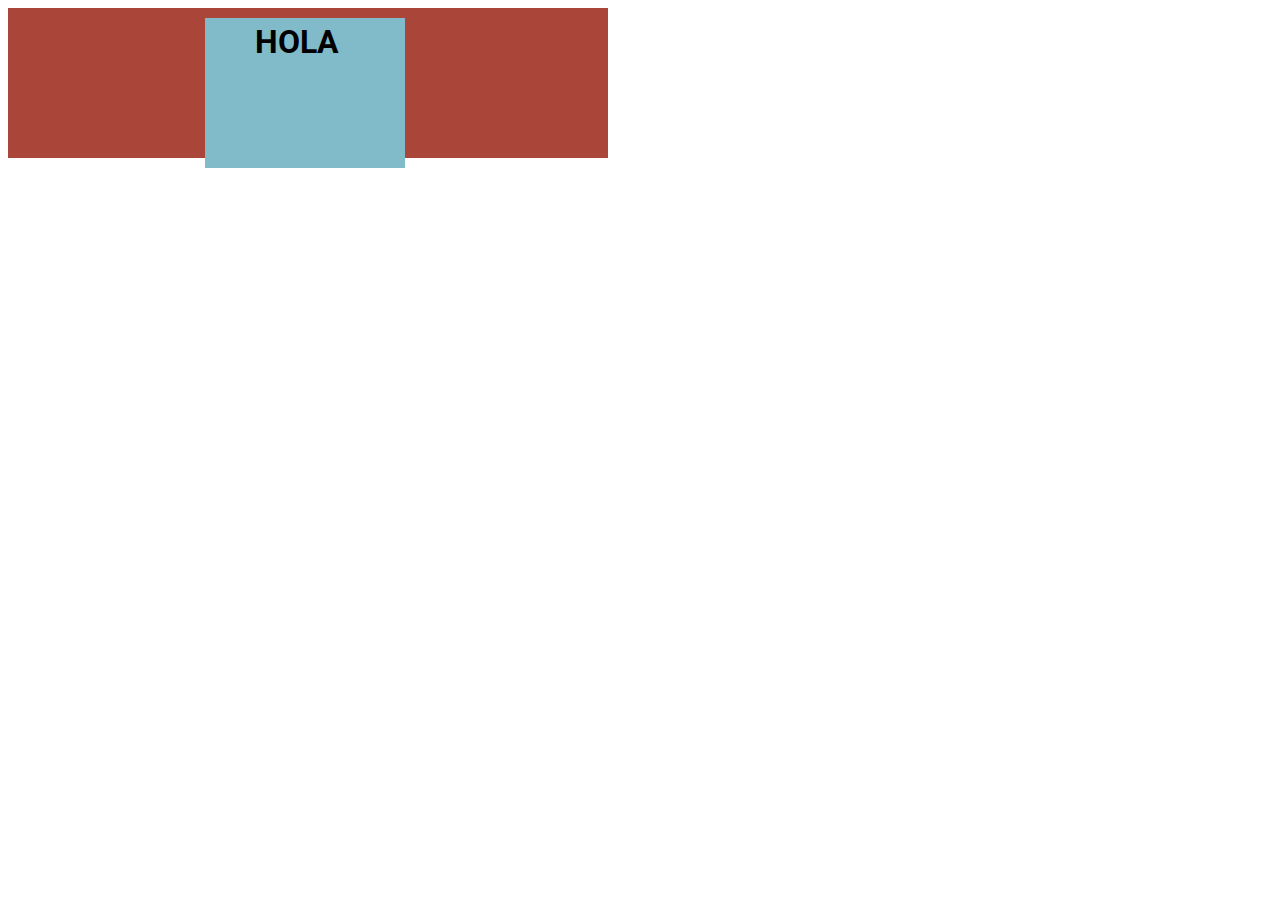
==== centering.html @ 7666099e "finnished" ====
<!doctype html>
<html>
	<head>
		<meta charset="utf-8" />
		<title>Box Model</title>
		<link href='http://fonts.googleapis.com/css?family=Roboto' rel='stylesheet' type='text/css'>
		<style type="text/css">
			#container
			{
				width:600px;
				height:150px;	/*to center an element it must have a width smaller than its container*/
				background-color:#AA4639;
			}
			.box{
				position:absolute;
				width: 200px;
				height: 150px;
				background-color: #81BBC9;
				left: 16%;
				top:2%;
                box-align:center;
			}
			h1{
				position:absolute;
				top:-11%;
				left:25%;
				text-align:center;
				font-family: Roboto;
  			}
		</style>
	</head>
	<body>
		<div id="container">
			<div class="box"><h1>HOLA</h1></div>
		</div>
	</body>
</html>
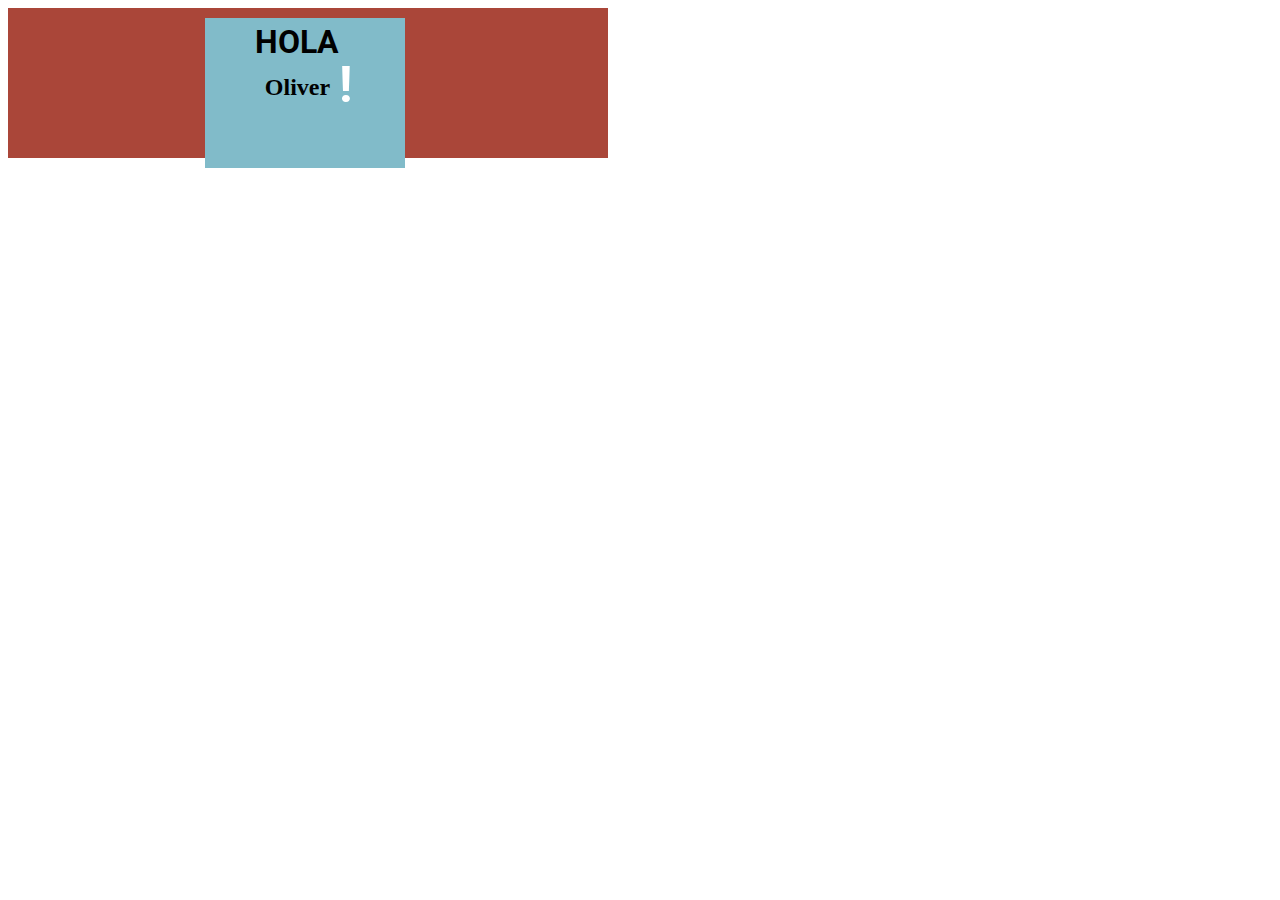
==== commit 1060e6c9: "finnished" ====
--- a/centering.html
+++ b/centering.html
@@ -3,8 +3,10 @@
 	<head>
 		<meta charset="utf-8" />
 		<title>Box Model</title>
+
 		<link href='http://fonts.googleapis.com/css?family=Roboto' rel='stylesheet' type='text/css'>
 		<style type="text/css">
+	
 			#container
 			{
 				width:600px;
@@ -21,17 +23,35 @@
                 box-align:center;
 			}
 			h1{
-				position:absolute;
+				position: absolute;
 				top:-11%;
 				left:25%;
-				text-align:center;
+				text-align: center;
 				font-family: Roboto;
+
   			}
+  			h2{
+  				position: absolute;
+  				top:24%;
+  				left:30%;
+  				text-align: center;
+  				font-family: Comic Sans MS;
+             }
+             h3{
+             	position: absolute;
+             	top:-8%;
+             	left:67%;
+             	text-align: center;
+             	font-family: Roboto;
+             	color: white;
+             	font-size:50px;
+             }
 		</style>
 	</head>
 	<body>
 		<div id="container">
-			<div class="box"><h1>HOLA</h1></div>
+			<div class="box"><h1>HOLA</h1><h2>Oliver</h2><h3>!</h3></div>
+			
 		</div>
 	</body>
 </html>